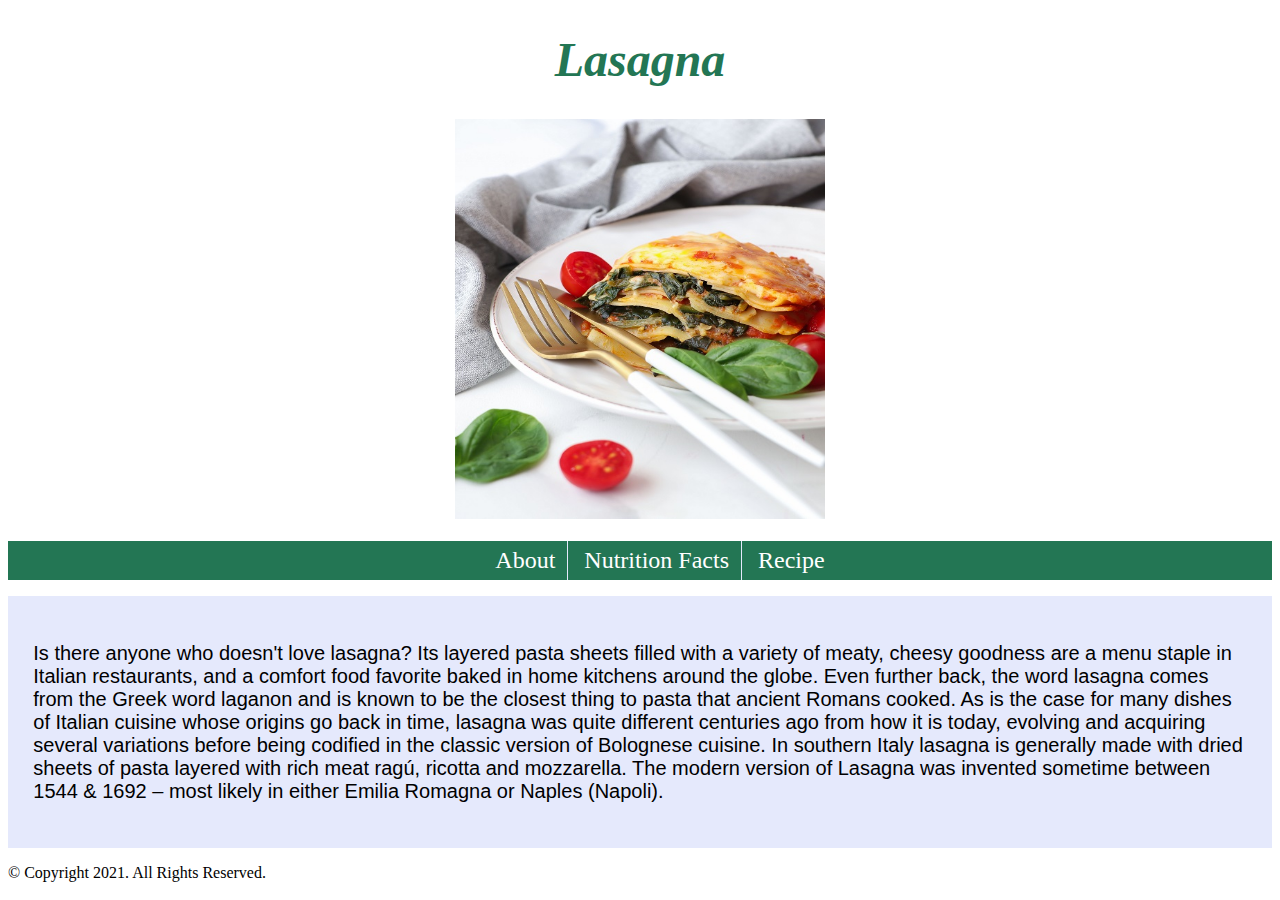
==== lasagna/about.html @ 59f7ade3 "Independent Project Part 2" ====
<!DOCTYPE html>

<html lang="en">
<head>
    <title>Lasagna</title>
    <meta charset="utf-8">
    <link rel="stylesheet" href="css/styles.css">
</head>
<body>
    
    <header>
        <h1>Lasagna</h1>
        <a href="about.html"><img src="images/lasagna_picture.jpg" alt="lasagna on a plate" height="400" width="370"></a>
    </header>

    <nav>
        <ul>

            <li><a href="about.html">About</a></li>
            <li><a href="nutritionfacts.html">Nutrition Facts</a></li>
            <li><a href="recipe.html">Recipe</a></li>
        
        </ul>
    </nav>

    <main>
        <p>Is there anyone who doesn't love lasagna? Its layered pasta sheets filled with a variety of meaty, cheesy goodness are a menu staple in Italian restaurants, and a comfort food favorite baked in home kitchens around the globe. Even further back, the word lasagna comes from the Greek word laganon and is known to be the closest thing to pasta that ancient Romans cooked. As is the case for many dishes of Italian cuisine whose origins go back in time, lasagna was quite different centuries ago from how it is today, evolving and acquiring several variations before being codified in the classic version of Bolognese cuisine. In southern Italy lasagna is generally made with dried sheets of pasta layered with rich meat ragú, ricotta and mozzarella. The modern version of Lasagna was invented sometime between 1544 & 1692 – most likely in either Emilia Romagna or Naples (Napoli).</p>
    </main>

    <footer>
        <p>&copy; Copyright 2021. All Rights Reserved.</p>
    </footer>

</body>
</html>
---- lasagna/css/styles.css ----
/* Style rules for header content */
header {
    text-align: center;
    font-size: 1.5em;
    color: #237654;
    font-family: 'DM Serif Display', serif;
}

header h1 {
    font-style: italic;
    font-family: 'DM Serif Display', serif;
}

/* Style rules for table */
table {
    border: 1px solid #237654;
    border-collapse: collapse;
    margin: 0 auto;
    width: 100%;
}

caption {
    font-size: 1.5em;
    font-weight: bold;
    padding: 1%;
}

th, td {
    border: 1px solid #237654;
    padding: 1%;
}

th {
    background-color: #237654;
    color: #fff;
    font-size: 1.15em;
}

tr:nth-child(odd) {
    background-color: #b7b7e1;
}

/* Style rules for navigation area */
nav {
    background-color: #237654;
}

nav ul {
    list-style-type: none;
    text-align: center;
} 

nav li {
    display: block;
    border-top: 1px solid #e5e9fc;
    font-size: 2em;
}

nav li a {
    display: block;
    color: #fff;
    text-align: center;
    padding: 0.5em 1em;
    text-decoration: none;
}

/* Style rules for main content */
main {
    padding: 2%;
    background-color: #e5e9fc;
    overflow: auto;
    font-family:'Roboto', sans-serif;
}

main p {
    font-size: 1.25em;
}

#nutritionfacts h2 {
    font-style: italic;
    font-family: 'DM Serif Display', serif;
}

/* Style rules for form elements */
fieldset, input, select, textarea {
    margin-bottom: 2%;
}

fieldset legend {
    font-weight: bold;
    font-size: 1.25em;
}

label {
    display: block;
    padding-top: 3%;
}

form #submit { 
    margin: 0 auto; 
    border: none;
    display: block;
    padding: 2%;
    background-color: #b3b3b3;
    font-size: 1em;
    border-radius: 10px;
}

/* Media Query for Desktop Viewport */
@media screen and (min-width: 769px), print {

    /* Desktop Viewport: Style rules for nav area */
    nav li a {
        padding: 0.5em 1.5em;
    }

    nav li a:hover {
        color: #237654;
        background-color: #e5e9fc;
    }

    /* Desktop Viewport: Style rules for main content */
    main {
        clear: left;
    }

    main h1 {
        font-size: 1.8em;
    }

    article h3 {
        font-size: 1.75em;
    }
}

/* Media Query for Tablet Viewport */
@media screen and (min-width: 550px), print {

    /* Tablet Viewport: Style rules for nav area */
    nav li {
        border: none;
        display: inline-block;
        font-size: 1.5em;
        border-right: 1px solid #e5e9fc;
    }

    nav li:last-child {
        border-right: none;
    }

    nav li a {
        padding: 0.25em 0.5em;
    }
}
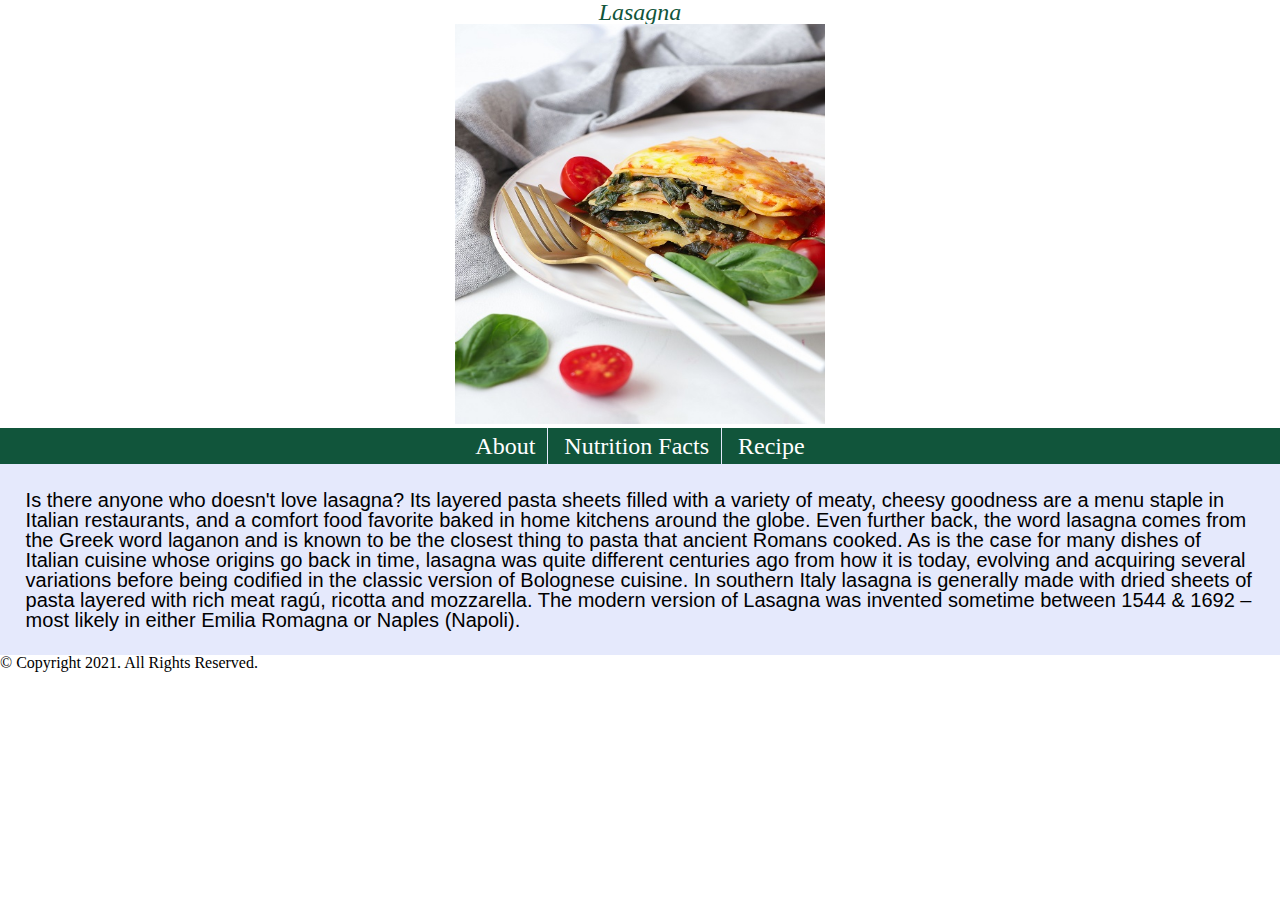
==== commit c1958d95: "Individual Project Part 3" ====
--- a/lasagna/about.html
+++ b/lasagna/about.html
@@ -4,6 +4,7 @@
 <head>
     <title>Lasagna</title>
     <meta charset="utf-8">
+    <link rel="stylesheet" href="css/reset.css">
     <link rel="stylesheet" href="css/styles.css">
 </head>
 <body>
--- a/lasagna/css/styles.css
+++ b/lasagna/css/styles.css
@@ -2,7 +2,7 @@
 header {
     text-align: center;
     font-size: 1.5em;
-    color: #237654;
+    color: #11553B;
     font-family: 'DM Serif Display', serif;
 }
 
@@ -26,12 +26,12 @@
 }
 
 th, td {
-    border: 1px solid #237654;
+    border: 1px solid #11553B;
     padding: 1%;
 }
 
 th {
-    background-color: #237654;
+    background-color: #11553B;
     color: #fff;
     font-size: 1.15em;
 }
@@ -42,7 +42,7 @@
 
 /* Style rules for navigation area */
 nav {
-    background-color: #237654;
+    background-color: #11553B;
 }
 
 nav ul {
@@ -115,7 +115,7 @@
     }
 
     nav li a:hover {
-        color: #237654;
+        color: #11553B;
         background-color: #e5e9fc;
     }
 
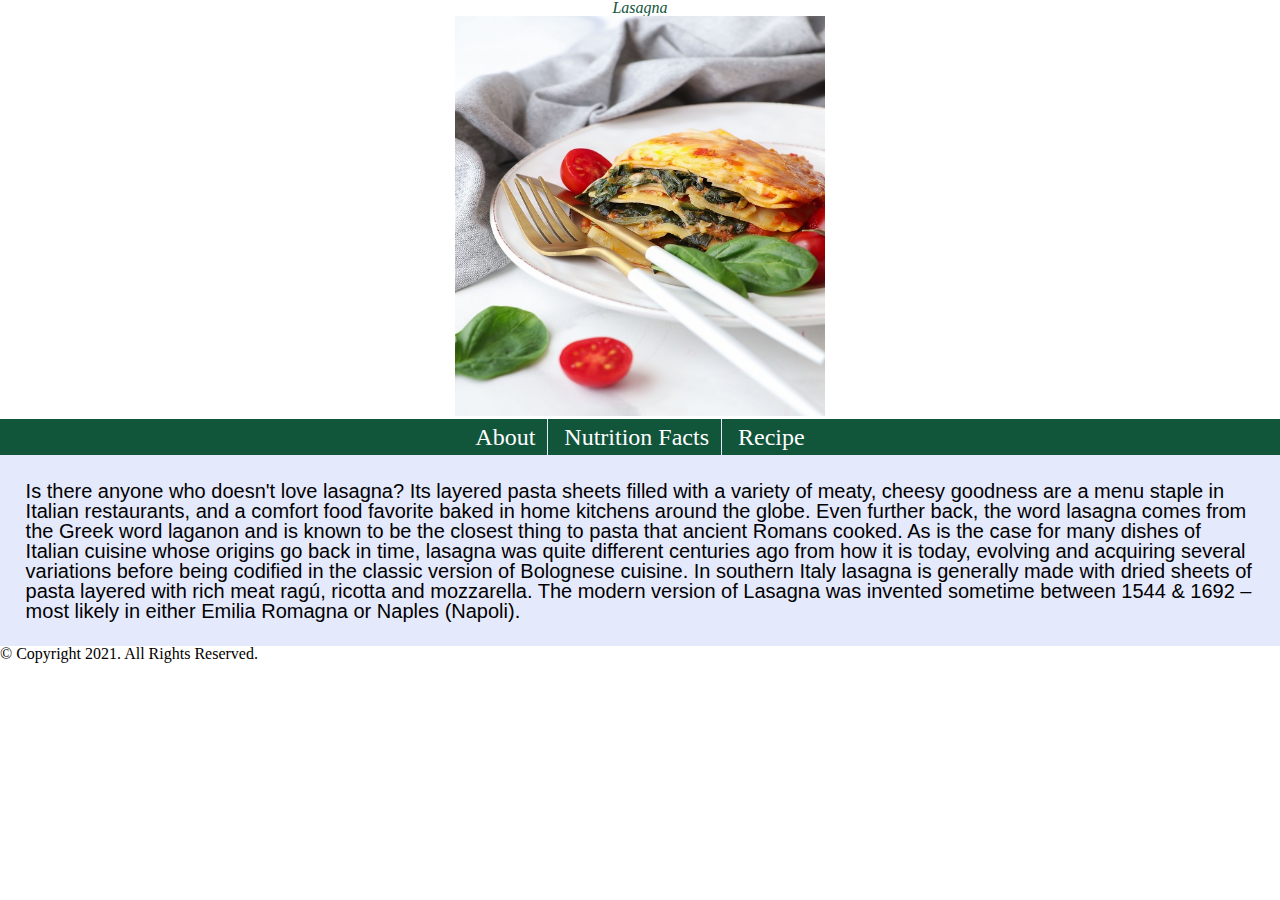
==== commit 832d511a: "Independent Project Part 3" ====
--- a/lasagna/about.html
+++ b/lasagna/about.html
@@ -4,8 +4,8 @@
 <head>
     <title>Lasagna</title>
     <meta charset="utf-8">
+    <link rel="stylesheet" href="css/styles.css">
     <link rel="stylesheet" href="css/reset.css">
-    <link rel="stylesheet" href="css/styles.css">
 </head>
 <body>
     
